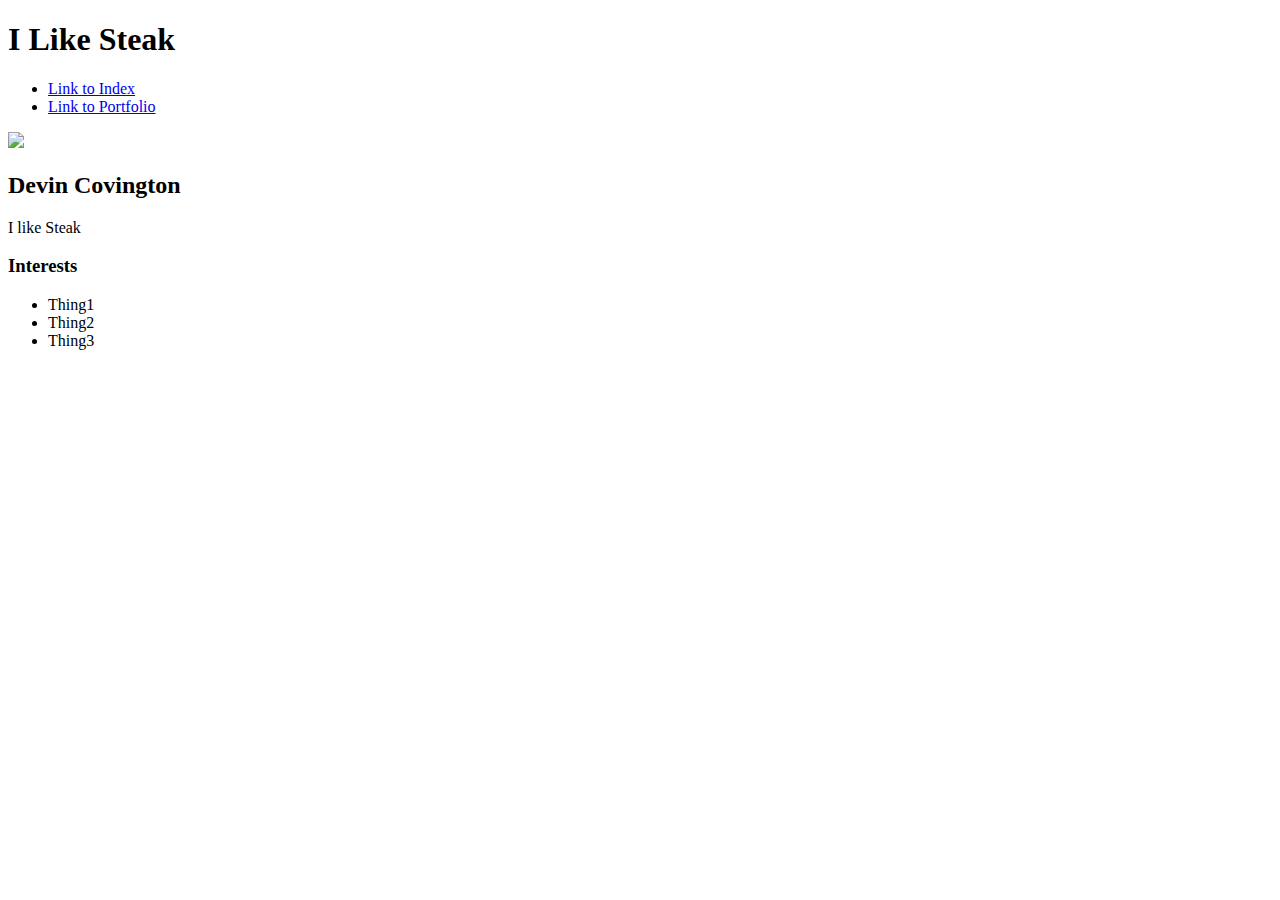
==== index.html @ 90a51e1a "sep11" ====
<!DOCTYPE HTML>
<html>
<head>
    <title> Devin Covington </title>
</head>
<body>
    <!-- Visible HTML elements GO HERE -->
    <div>
        <nav>
            <h1>I Like Steak</h1>
            <ul>
                <li>
                    <a href="index.html">Link to Index</a>
                </li>
                <li>
                    <a href="portfolio.html">Link to Portfolio</a>
                </li>
            </ul>
        </nav>
        <main>
            <!--SideBar Section-->
            <div>
                <img
                    src="https://www.cookingclassy.com/wp-content/uploads/2022/07/grilled-steak-15-600x900.jpg">
            </div>
            <!--Content Section-->
            <div>
                <h2>Devin Covington</h2>
                <p>I like Steak</p>
                <!--Interests Section-->
                <div>
                    <h3>Interests</h3>
                    <ul>
                        <li>Thing1</li>
                        <li>Thing2</li>
                        <li>Thing3</li>
                    </ul>
                </div>
            </div>
        </main>
    </div>
</body>
</html>
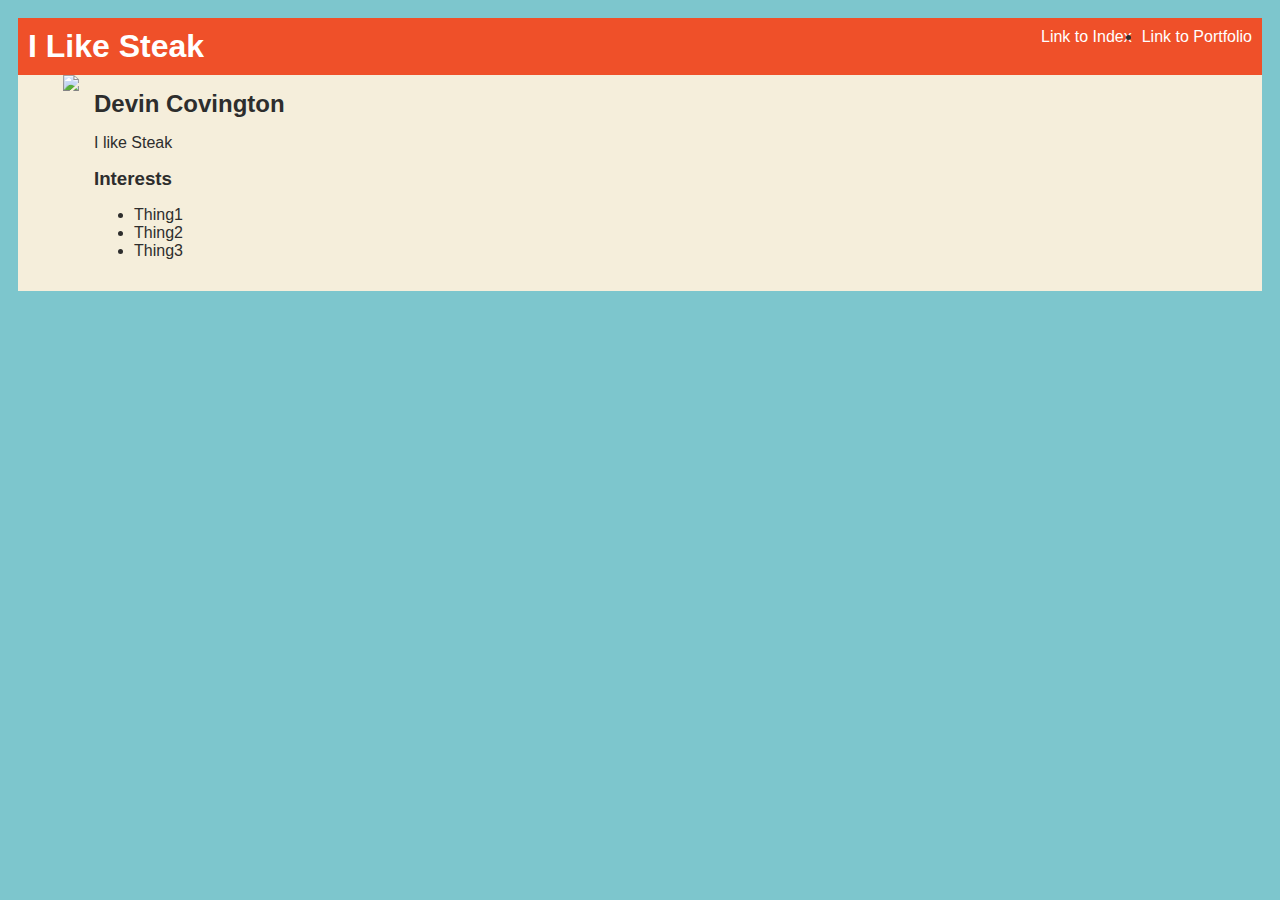
==== commit 7ab6d7d3: "endclass" ====
--- a/index.html
+++ b/index.html
@@ -2,14 +2,15 @@
 <html>
 <head>
     <title> Devin Covington </title>
+    <link rel="stylesheet" href="style.css">
 </head>
 <body>
     <!-- Visible HTML elements GO HERE -->
-    <div>
+    <div id="all-contents"></div>
         <nav>
             <h1>I Like Steak</h1>
-            <ul>
-                <li>
+            <ul id="nav-ul"></ul>
+            <li class="nav-li">
                     <a href="index.html">Link to Index</a>
                 </li>
                 <li>
@@ -19,12 +20,12 @@
         </nav>
         <main>
             <!--SideBar Section-->
-            <div>
+            <div class="sidebar"></div>
                 <img
                     src="https://www.cookingclassy.com/wp-content/uploads/2022/07/grilled-steak-15-600x900.jpg">
             </div>
             <!--Content Section-->
-            <div>
+            <div class="content">
                 <h2>Devin Covington</h2>
                 <p>I like Steak</p>
                 <!--Interests Section-->
--- a/style.css
+++ b/style.css
@@ -0,0 +1,62 @@
+body {
+    background: rgb(125, 198, 205);
+    color: rgb(45, 45, 45);
+    padding: 10px;
+    font-family: arial;
+}
+#all-contents {
+  max-width: 800px;
+    margin: auto;
+}
+
+/* navigation menu */
+nav {
+    background: rgb(239, 80, 41);
+   margin: 0 auto;
+    display: flex;
+    padding: 10px;
+}
+h1 {
+    display: flex;
+    align-items: center;
+    color: white;
+    flex: 1;
+    margin: 0;
+}
+#nav-ul {
+    list-style-image: none;
+}
+.nav-li {
+    display: inline-block;
+    padding: 0 10px;
+}
+a {
+    text-decoration: none;
+    color: #fff;
+}
+
+/* main container area beneath menu */
+main {
+    background: rgb(245, 238, 219);
+    display: flex;
+}
+.sidebar {
+    margin-right: 25px;
+    padding: 10px;
+}
+.sidebar-img {
+    width: 200px;
+}
+.content {
+    flex: 1;
+    padding: 15px;
+}
+
+/* portfolio styles */
+#interests {
+    border: 4px silver ridge;
+    padding: 8px;
+}
+h2, h3 {
+    margin: 0px;
+}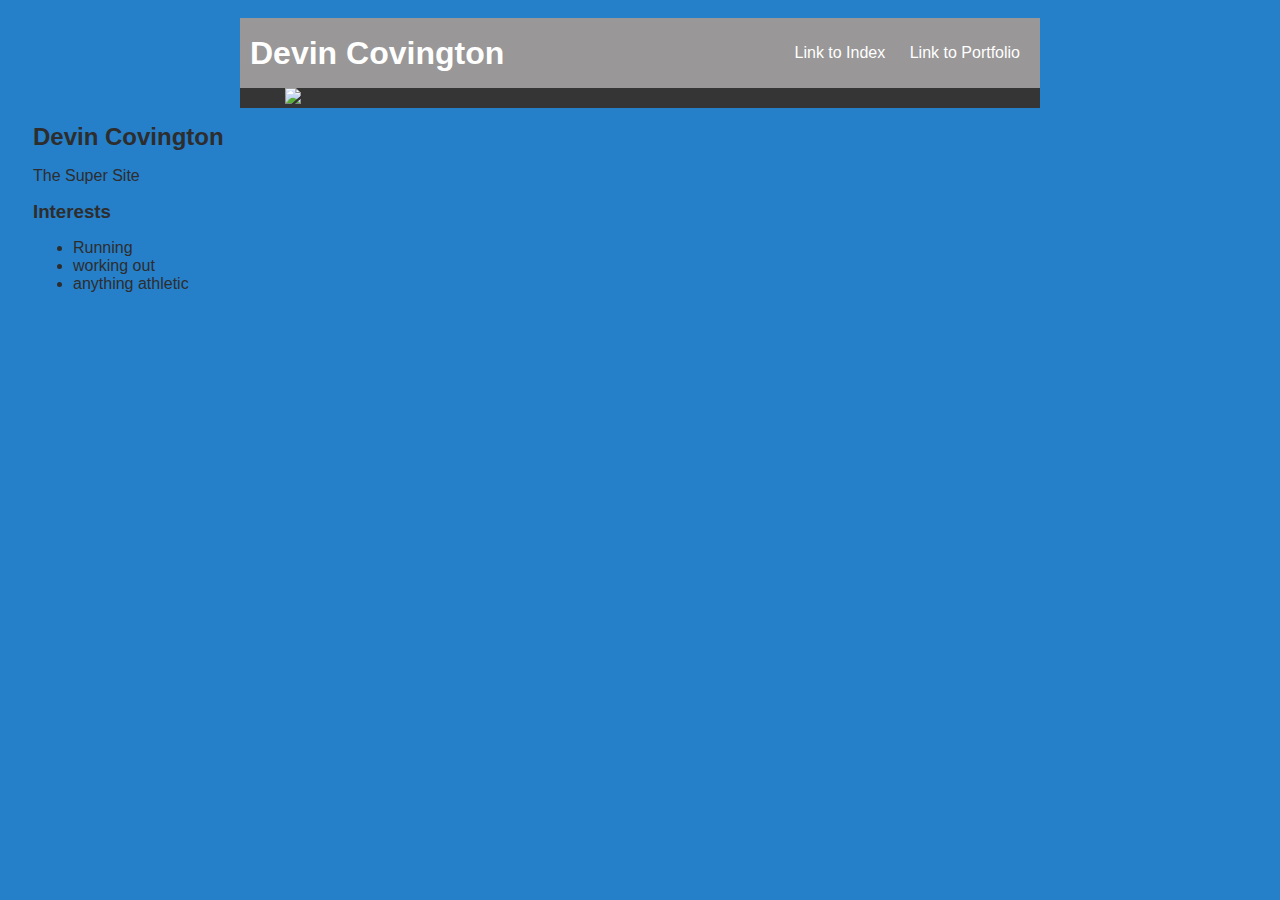
==== commit 0dcc2dce: "text" ====
--- a/index.html
+++ b/index.html
@@ -1,19 +1,19 @@
 <!DOCTYPE HTML>
 <html>
 <head>
-    <title> Devin Covington </title>
+    <title> The Super Site </title>
     <link rel="stylesheet" href="style.css">
 </head>
 <body>
     <!-- Visible HTML elements GO HERE -->
-    <div id="all-contents"></div>
+    <div id="all-contents">
         <nav>
-            <h1>I Like Steak</h1>
-            <ul id="nav-ul"></ul>
-            <li class="nav-li">
+            <h1>Devin Covington</h1>
+            <ul id="nav-ul">
+                <li class="nav-li">
                     <a href="index.html">Link to Index</a>
                 </li>
-                <li>
+                <li class="nav-li">
                     <a href="portfolio.html">Link to Portfolio</a>
                 </li>
             </ul>
@@ -22,19 +22,19 @@
             <!--SideBar Section-->
             <div class="sidebar"></div>
                 <img
-                    src="https://www.cookingclassy.com/wp-content/uploads/2022/07/grilled-steak-15-600x900.jpg">
+                    src="https://bakeitwithlove.com/wp-content/uploads/2022/09/grilled-ribeye-sq.jpg.webp">
             </div>
             <!--Content Section-->
             <div class="content">
                 <h2>Devin Covington</h2>
-                <p>I like Steak</p>
+                <p>The Super Site</p>
                 <!--Interests Section-->
                 <div>
                     <h3>Interests</h3>
                     <ul>
-                        <li>Thing1</li>
-                        <li>Thing2</li>
-                        <li>Thing3</li>
+                        <li>Running</li>
+                        <li>working out</li>
+                        <li>anything athletic</li>
                     </ul>
                 </div>
             </div>
--- a/style.css
+++ b/style.css
@@ -1,5 +1,5 @@
 body {
-    background: rgb(125, 198, 205);
+    background: rgb(38, 127, 201);
     color: rgb(45, 45, 45);
     padding: 10px;
     font-family: arial;
@@ -11,7 +11,7 @@
 
 /* navigation menu */
 nav {
-    background: rgb(239, 80, 41);
+    background: rgb(153, 151, 151);
    margin: 0 auto;
     display: flex;
     padding: 10px;
@@ -37,7 +37,7 @@
 
 /* main container area beneath menu */
 main {
-    background: rgb(245, 238, 219);
+    background: rgb(53, 53, 53);
     display: flex;
 }
 .sidebar {
@@ -59,4 +59,58 @@
 }
 h2, h3 {
     margin: 0px;
-}+}
+   /* portfolio styles */
+   .content h1 {
+    color: black;
+}
+
+#portfolio {
+    list-style-type: none;
+    padding-left: 0;
+}
+
+#portfolio li {
+    background: #bdbdbd;
+    padding: 10px;
+    border-radius: 10px;
+    margin-bottom: 10px;
+}
+
+#portfolio li:hover {
+    background: #eee;
+}
+
+#portfolio a {
+    text-decoration: none;
+    color: #929292;
+}
+         /* portfolio styles */
+         .content h1 {
+            color: rgb(255, 255, 255);
+        }
+
+
+        #portfolio {
+            list-style-type: none;
+            padding-left: 0;
+        }
+
+
+        #portfolio li {
+            background: #ffffff;
+            padding: 10px;
+            border-radius: 10px;
+            margin-bottom: 10px;
+        }
+
+
+        #portfolio li:hover {
+            background: #929292;
+        }
+
+
+        #portfolio a {
+            text-decoration: none;
+            color: #000000;
+        }
